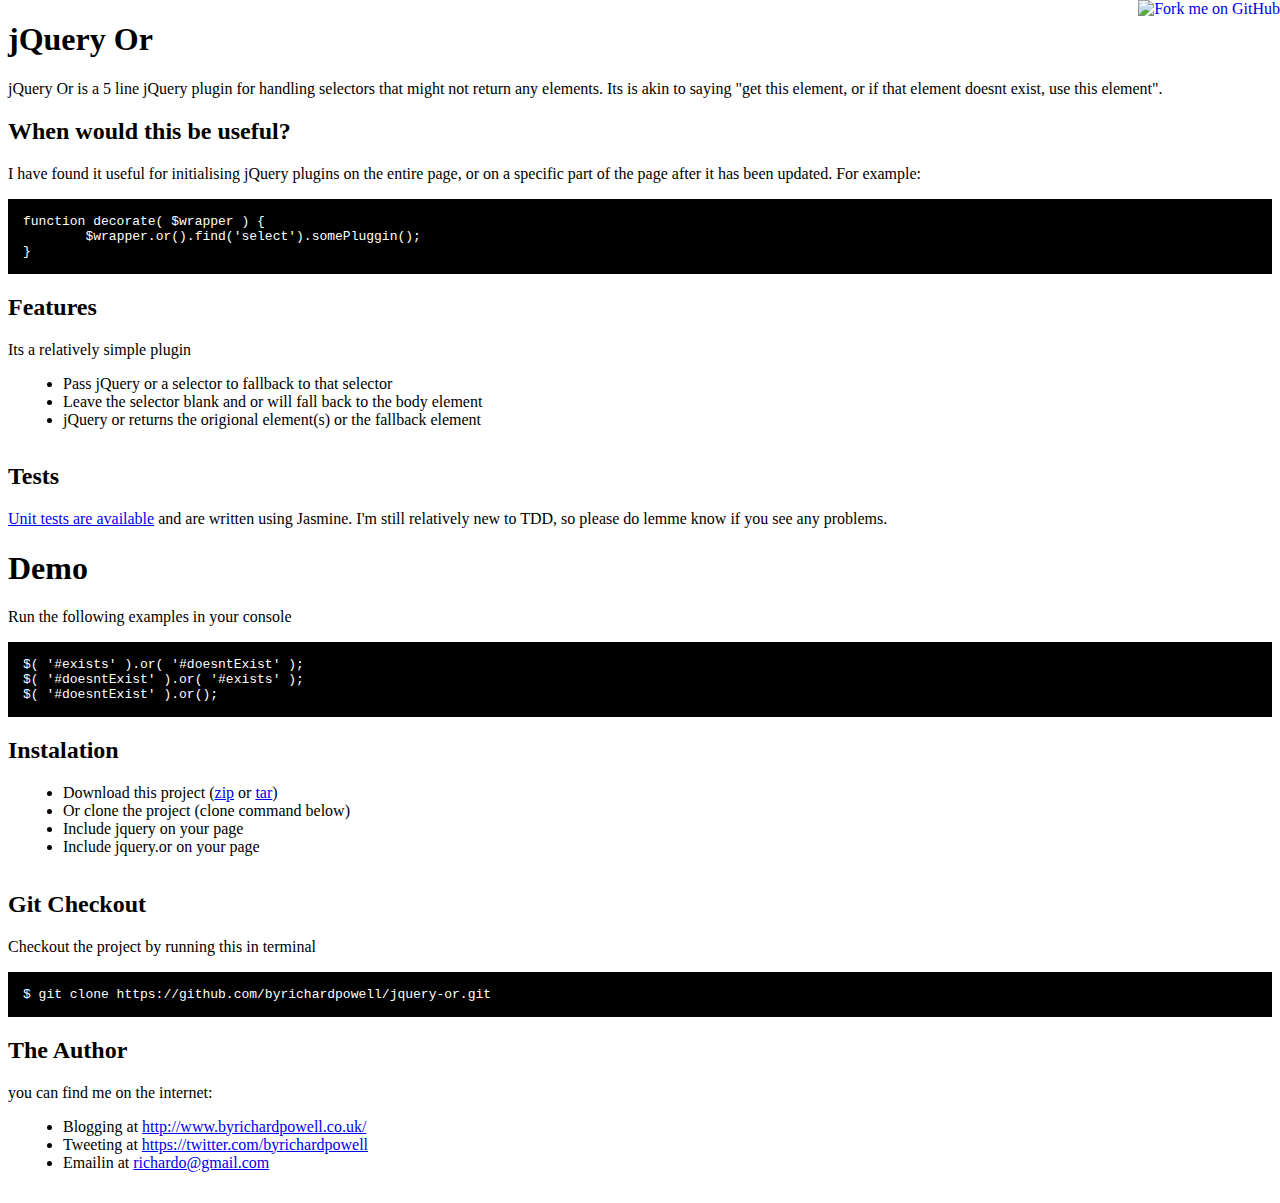
==== index.html @ 7f537294 "Added credits to the index page" ====
<!DOCTYPE html>


<!--[if IEMobile 7 ]><html class="no-js iem7"><![endif]-->
<!--[if lt IE 7 ]><html class="no-js ie6" lang="en"><![endif]-->
<!--[if IE 7 ]><html class="no-js ie7" lang="en"><![endif]-->
<!--[if IE 8 ]><html class="no-js ie8" lang="en"><![endif]-->
<!--[if (gte IE 9)|(gt IEMobile 7)|!(IEMobile)|!(IE)]><!--><html class="no-js" lang="en"><!--<![endif]-->

<head>
<meta charset="utf-8">

<title>jQuery Or</title>
<meta name="description" content="">
<meta name="author" content="">



<!-- For all browsers -->
<link rel="stylesheet" media="screen" href="css/global.css">
<link rel="stylesheet" media="print" href="css/print.css">



<style type="text/css">
  .download { float: right; }
  pre 	{ background: #000; color: #fff; padding: 15px; margin-bottom:15px;}
  ul 	{ padding-bottom:15px;}
  li 	{ margin-left:15px; list-style-type:disc; }
</style>



</head>

<body>
	

	<div id="exists"></div>

	<div class="container">
		
		<article class="clm left">
			
			<h1>jQuery Or</h1>
			<p>jQuery Or is a 5 line jQuery plugin for handling selectors that might not return any elements.  Its is akin to saying "get this element, or if that element doesnt exist, use this element". </p>

			<h2>When would this be useful?</h2>
			<p>I have found it useful for initialising jQuery plugins on the entire page, or on a specific part of the page after it has been updated.  For example: </p>

			<pre>function decorate( $wrapper ) {
	$wrapper.or().find('select').somePluggin();
}
</pre>

			<h2>Features</h2>
			<p>Its a relatively simple plugin</p>
			<ul>
				<li>Pass jQuery or a selector to fallback to that selector</li>
				<li>Leave the selector blank and or will fall back to the body element</li>
				<li>jQuery or returns the origional element(s) or the fallback element</li>
			</ul>
			<h2>Tests</h2>
			<p><a href="test/">Unit tests are available</a> and are written using Jasmine.  I'm still relatively new to TDD, so please do lemme know if you see any problems.</p>
			
		</div>
		
		<aside class="clm">
			
			<h1>Demo</h1>
			<p>Run the following examples in your console</p>
			<pre>$( '#exists' ).or( '#doesntExist' ); 			
$( '#doesntExist' ).or( '#exists' );
$( '#doesntExist' ).or();</pre>
			
			<h2>Instalation</h2>
			<ul>
				<li>Download this project (<a href="https://github.com/byrichardpowell/jquery-or/zipball/master">zip</a> or <a href="https://github.com/byrichardpowell/jquery-or/tarball/master">tar</a>)</li>
				<li>Or clone the project (clone command below)</li>
				<li>Include jquery on your page</li>
				<li>Include jquery.or on your page</li>
			</ul>

			<h2>Git Checkout</h2>
			<p>Checkout the project by running this in terminal</p>
			<pre>$ git clone https://github.com/byrichardpowell/jquery-or.git</pre>

		    <h2>The Author</h2>
		    <p>you can find me on the internet:</p>
		    <ul>
		    	<li>Blogging at <a href="http://www.byrichardpowell.co.uk/">http://www.byrichardpowell.co.uk/</a></li>
		    	<li>Tweeting at <a href="https://twitter.com/byrichardpowell">https://twitter.com/byrichardpowell</a></li>
		    	<li>Emailin at <a href="mailto:richardogmail.com">richardo@gmail.com</a></li>
		    </ul>
			
			
		</aside>
		


	</div>	
	
	
	<a href="https://github.com/byrichardpowell/jquery-or">
		<img style="position: absolute; top: 0; right: 0; border: 0;" src="http://s3.amazonaws.com/github/ribbons/forkme_right_darkblue_121621.png" alt="Fork me on GitHub" />
	</a>
		



	<script type="text/javascript" src="js/jquery-1.8.2.min.js"></script>
	<script type="text/javascript" src="js/jquery.or.js"></script>





</body>
</html>
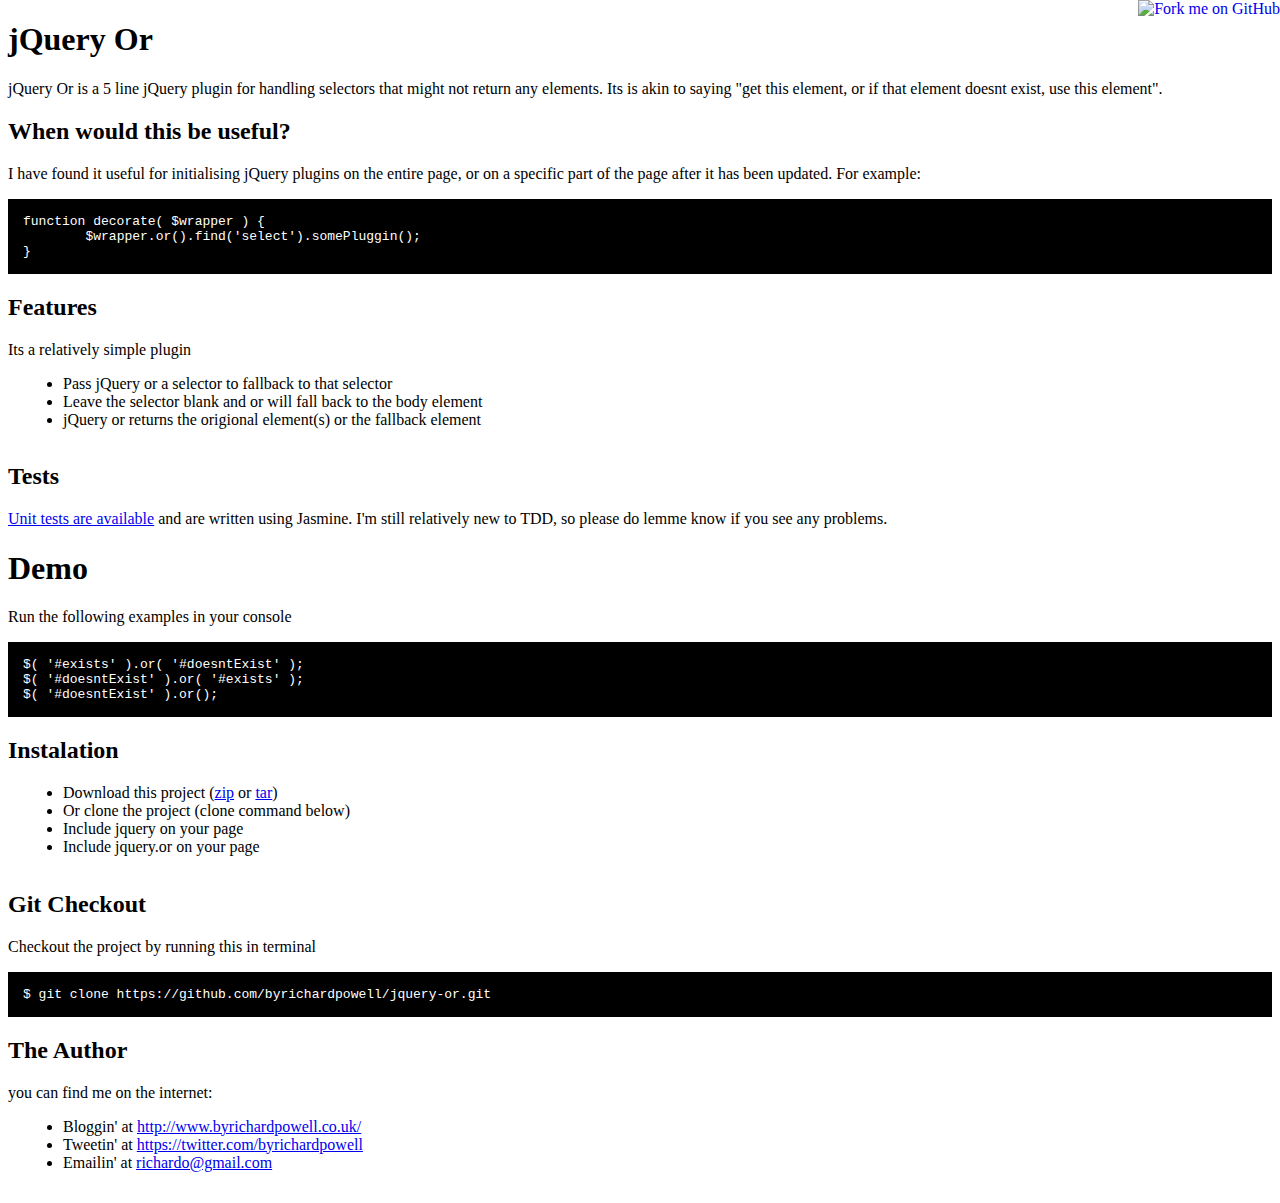
==== commit a597276d: "minor changes" ====
--- a/index.html
+++ b/index.html
@@ -88,11 +88,10 @@
 		    <h2>The Author</h2>
 		    <p>you can find me on the internet:</p>
 		    <ul>
-		    	<li>Blogging at <a href="http://www.byrichardpowell.co.uk/">http://www.byrichardpowell.co.uk/</a></li>
-		    	<li>Tweeting at <a href="https://twitter.com/byrichardpowell">https://twitter.com/byrichardpowell</a></li>
-		    	<li>Emailin at <a href="mailto:richardogmail.com">richardo@gmail.com</a></li>
-		    </ul>
-			
+		    	<li>Bloggin' at <a href="http://www.byrichardpowell.co.uk/">http://www.byrichardpowell.co.uk/</a></li>
+		    	<li>Tweetin' at <a href="https://twitter.com/byrichardpowell">https://twitter.com/byrichardpowell</a></li>
+		    	<li>Emailin' at <a href="mailto:richardogmail.com">richardo@gmail.com</a></li>
+		    </ul>			
 			
 		</aside>
 		
